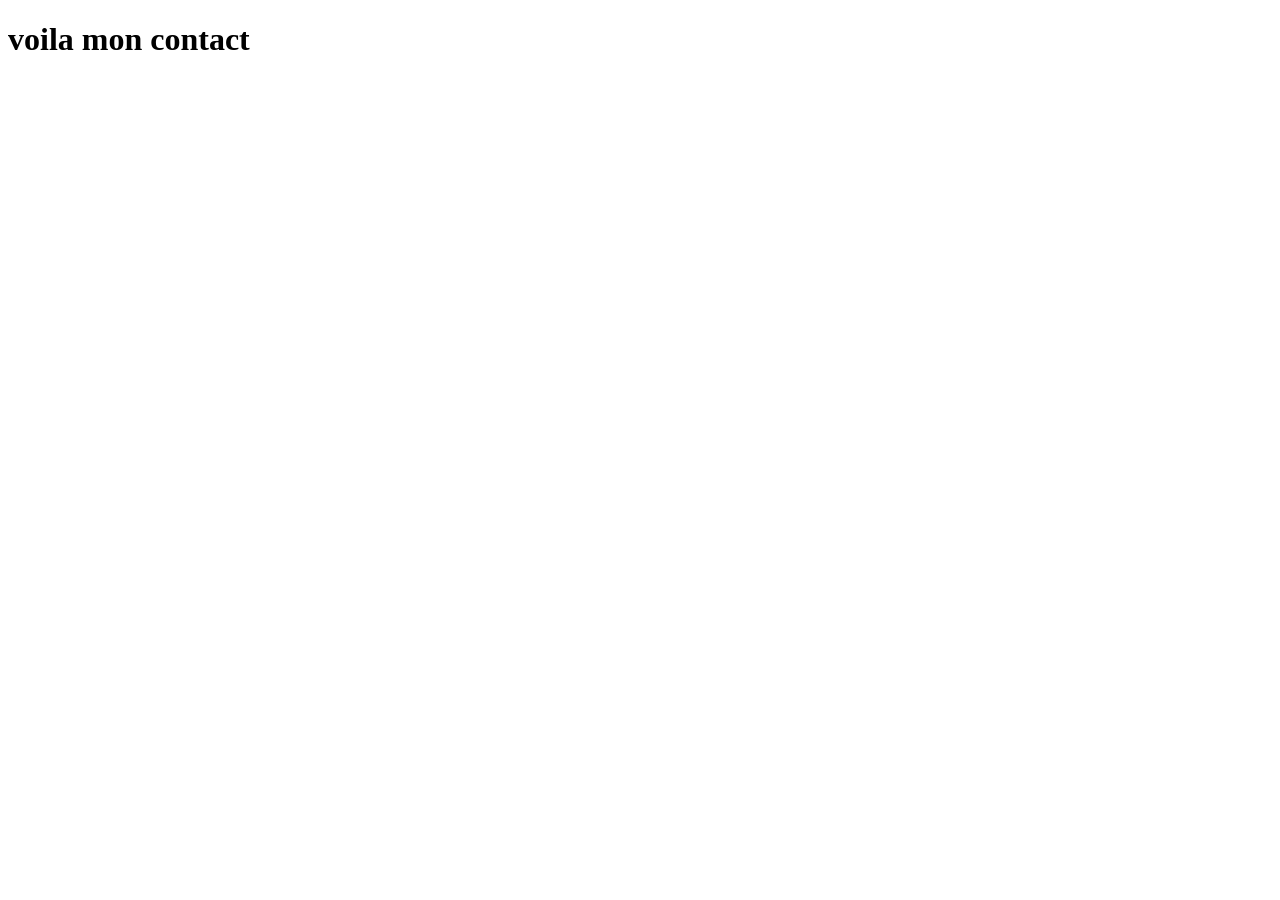
==== contact.html @ cfb920d5 "done" ====
<!DOCTYPE html>
<html lang="en">
<head>
    <meta charset="UTF-8">
    <meta name="viewport" content="width=device-width, initial-scale=1.0">
    <title>Document</title>
</head>
<body>
    <h1>voila mon contact</h1>
</body>
</html>
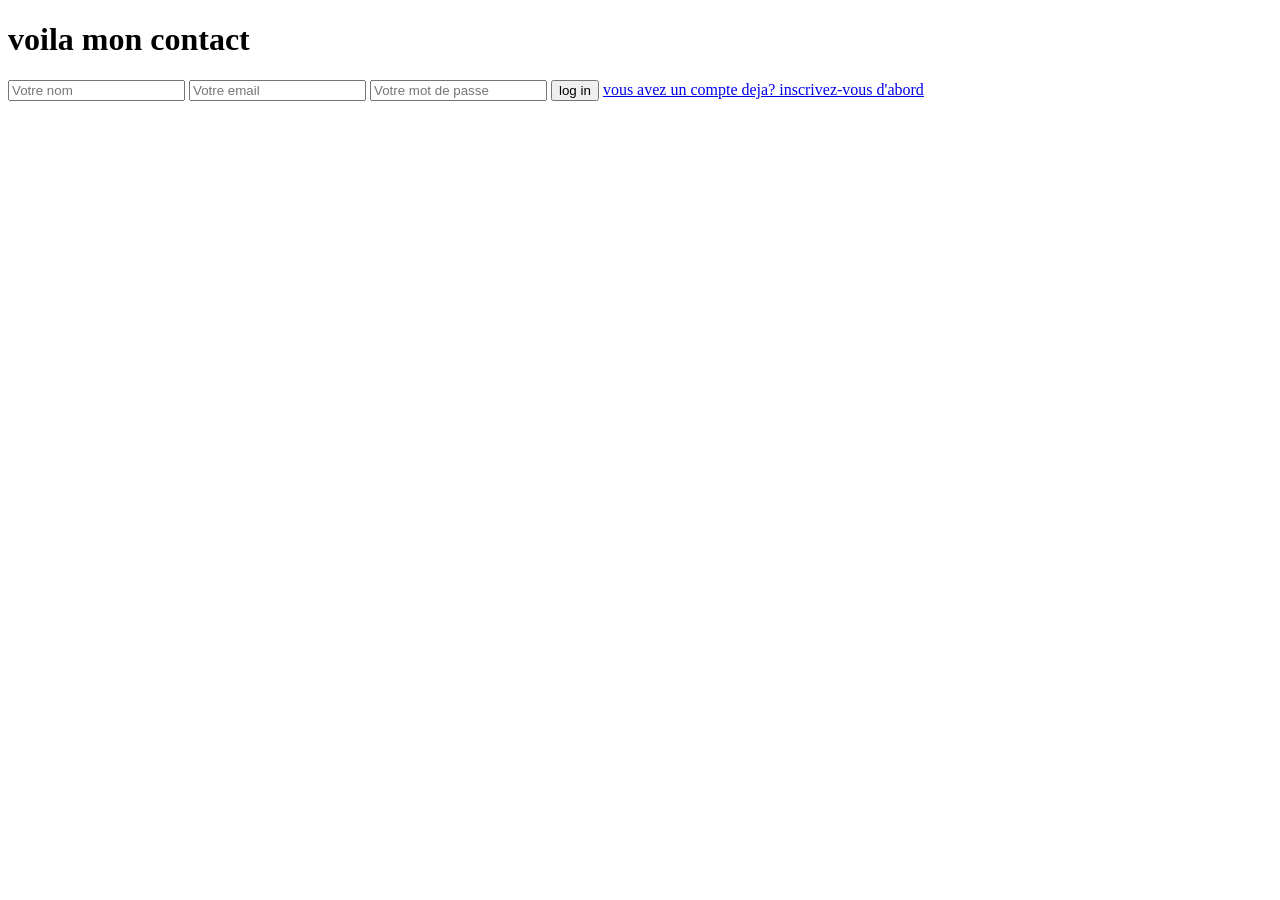
==== commit 3e8fe9fb: "jsdone" ====
--- a/contact.html
+++ b/contact.html
@@ -6,6 +6,16 @@
     <title>Document</title>
 </head>
 <body>
-    <h1>voila mon contact</h1>
+    
+    <div class="form">
+        <h1>voila mon contact</h1>
+        <input id="nom" type="text" placeholder="Votre nom">
+        <input id="email" type="email" placeholder="Votre email">
+        <input id="password" type="password" placeholder="Votre mot de passe">
+
+        <button id="btn">log in</button>
+        <a href="login.htm">vous avez un compte deja? inscrivez-vous d'abord</a>
+    </div>
+    <script src="./index.js"></script>
 </body>
 </html>
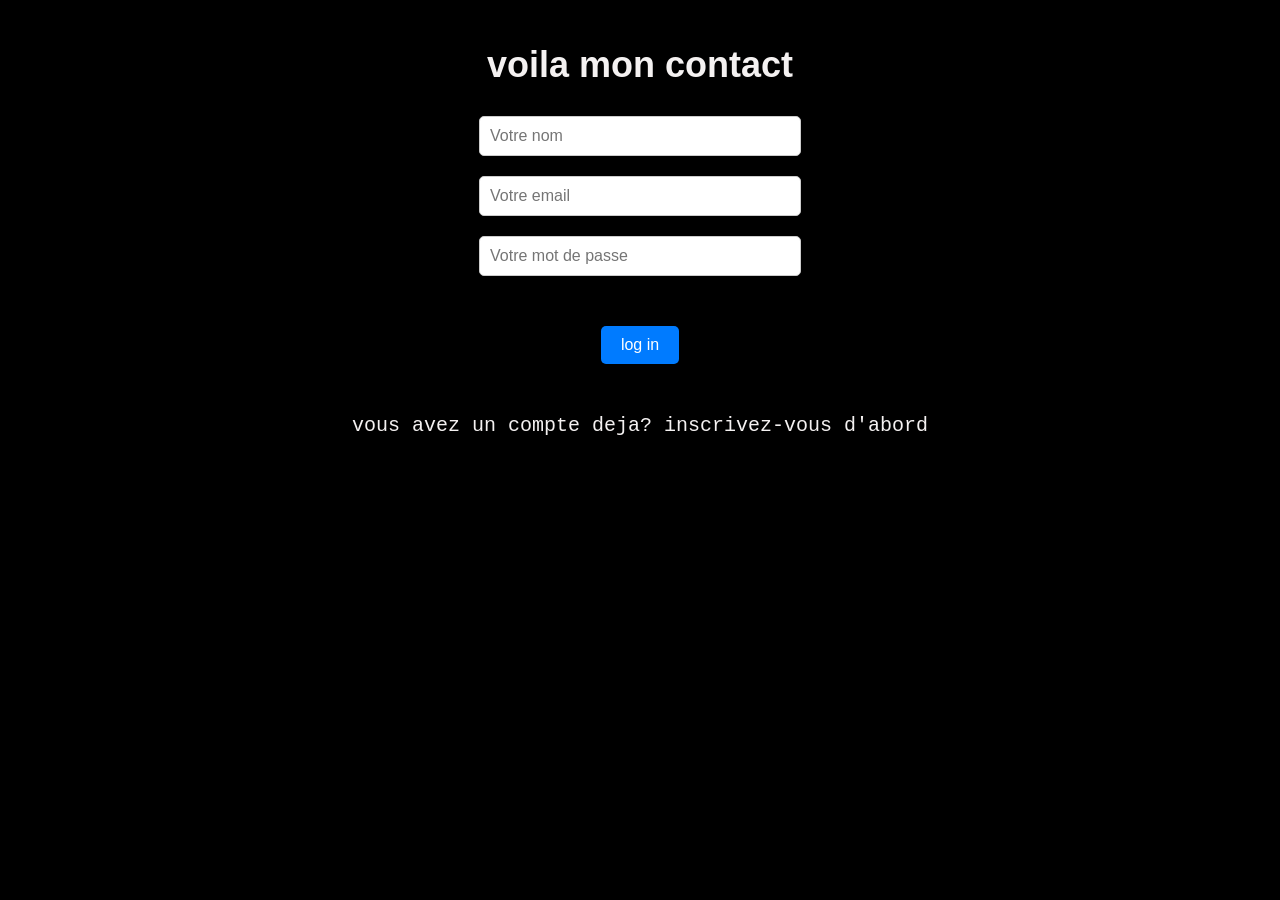
==== commit 912e0422: "done" ====
--- a/contact.html
+++ b/contact.html
@@ -4,6 +4,7 @@
     <meta charset="UTF-8">
     <meta name="viewport" content="width=device-width, initial-scale=1.0">
     <title>Document</title>
+    <link rel="stylesheet" href="./index.css">
 </head>
 <body>
     
--- a/index.css
+++ b/index.css
@@ -0,0 +1,92 @@
+nav{
+    display: flex;
+    justify-content: space-around;
+    align-items: center;
+    flex-direction: column;
+    gap: 60px;
+}
+li{
+    list-style: none;
+    
+}
+a{
+    text-decoration: none;
+    color: rgb(244, 241, 241);
+    font-size: 20px;
+    font-family: 'Courier New', Courier, monospace;
+    
+}
+body{
+    background-color: #000000;
+    font-family: Arial, sans-serif;
+    margin: 0;
+    padding: 20px;
+}
+h1{
+    
+    color: rgb(244, 241, 241);
+    font-size: 36px;
+    margin-bottom: 10px;
+    text-align: center;
+}
+p{
+    
+    color: rgb(244, 241, 241);
+    font-size: 18px;
+    margin-bottom: 20px;
+    text-align: center;
+}
+button{
+    display: block;
+    background-color: #007bff;
+    color: white;
+    border: none;
+    padding: 10px 20px;
+    font-size: 16px;
+    cursor: pointer;
+    border-radius: 5px;
+    margin: 30px auto;
+}
+button:hover{
+    background-color: #0056b3;
+}
+@media (max-width: 500px) {
+    nav {
+        flex-direction: column;
+        gap: 20px;
+    }
+    a{
+        font-size: 16px;
+    }
+    p{
+        font-size: 16px;
+    }
+    button{
+        font-size: 16px;
+    }
+    
+}
+.form {
+    display: flex;
+    flex-direction: column;
+    align-items: center;
+    justify-content: center;
+    gap: 20px;
+}
+.form input {
+    padding: 10px;
+    font-size: 16px;
+    border: 1px solid #ccc;
+    border-radius: 5px;
+    width: 100%;
+    max-width: 300px;
+}   
+.form button {
+    background-color: #007bff;
+    color: white;
+    border: none;
+    padding: 10px 20px;
+    font-size: 16px;
+    cursor: pointer;
+    border-radius: 5px;
+}
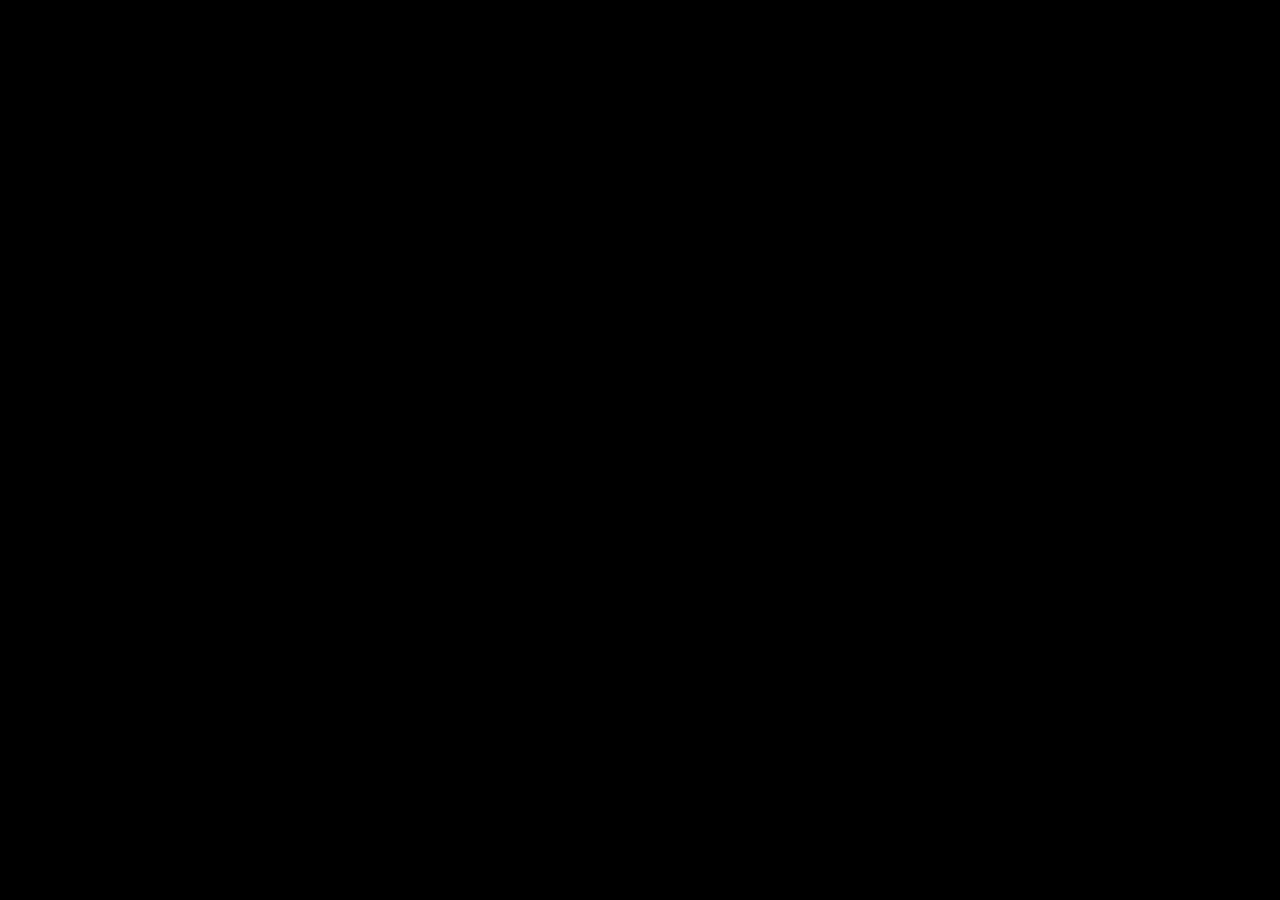
==== commit fedb38f3: "gg" ====
--- a/contact.html
+++ b/contact.html
@@ -8,15 +8,6 @@
 </head>
 <body>
     
-    <div class="form">
-        <h1>voila mon contact</h1>
-        <input id="nom" type="text" placeholder="Votre nom">
-        <input id="email" type="email" placeholder="Votre email">
-        <input id="password" type="password" placeholder="Votre mot de passe">
-
-        <button id="btn">log in</button>
-        <a href="login.htm">vous avez un compte deja? inscrivez-vous d'abord</a>
-    </div>
-    <script src="./index.js"></script>
+   
 </body>
 </html>
--- a/index.css
+++ b/index.css
@@ -89,4 +89,31 @@
     font-size: 16px;
     cursor: pointer;
     border-radius: 5px;
+}
+
+
+
+.formee {
+    display: flex;
+    flex-direction: column;
+    align-items: center;
+    justify-content: center;
+    gap: 20px;
+}
+.formee input {
+    padding: 10px;
+    font-size: 16px;
+    border: 1px solid #ccc;
+    border-radius: 5px;
+    width: 100%;
+    max-width: 300px;
+}   
+.formee button {
+    background-color: #007bff;
+    color: white;
+    border: none;
+    padding: 10px 20px;
+    font-size: 16px;
+    cursor: pointer;
+    border-radius: 5px;
 }
